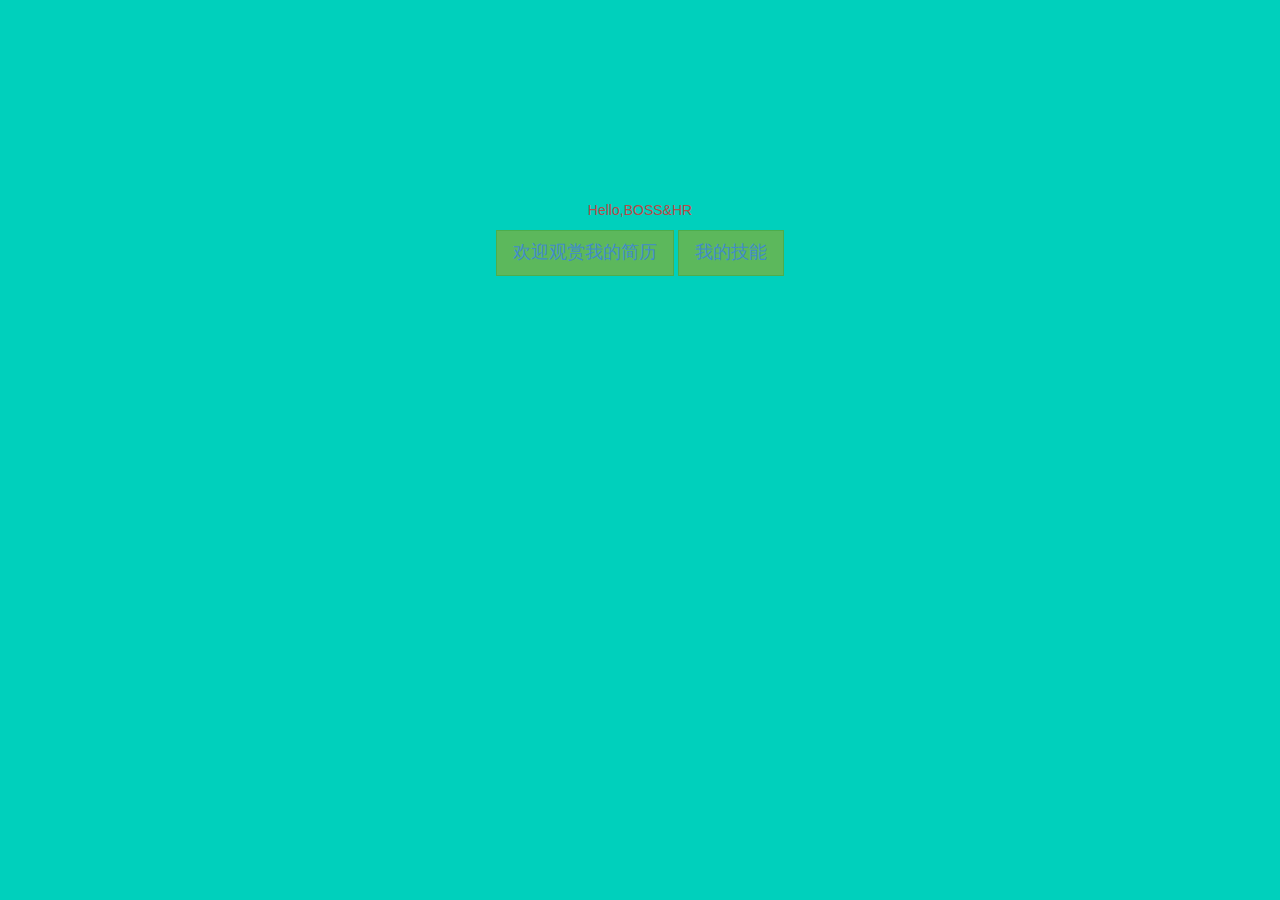
==== resume/app/index.html @ 3d68e616 "myResume" ====
<!doctype html>
<html ng-app="bookStoreApp">

<head>
    <meta charset="UTF-8">
    <title>BookStore</title>
    <link rel="stylesheet" href="framework/bootstrap-3.0.0/css/bootstrap.min.css">
    <link rel="stylesheet" href="framework/bootstrap-3.0.0/css/bootstrap.theme.min.css">
    <link rel="stylesheet" href="css/index.css">
    <script src="framework/1.3.0.14/angular.js"></script>
    <script src="framework/1.3.0.14/angular-route.js"></script>
    <script src="framework/1.3.0.14/angular-animate.js"></script>
    <script src="http://libs.baidu.com/jquery/2.0.0/jquery.min.js"></script>
    <script src="http://libs.baidu.com/bootstrap/3.0.3/js/bootstrap.min.js"></script>
    <script type="text/javascript" src="js/mySkill.js"></script>
    <script src="js/app.js"></script>
    <script src="js/controllers.js"></script>
    <script src="js/filters.js"></script>
    <script src="js/services.js"></script>
    <script src="js/directives.js"></script>

</head>

<body>
    <div class="page {{pageClass}}" ng-view>
    </div>
</body>

</html>
---- resume/app/css/index.css ----
.page {
    bottom:0;
    padding-top:200px;
    position:absolute;
    text-align:center;
    top:0;
    width:100%;
}
.page h1 {
    font-size:60px;
}
.page a {
    margin-top:50px;
}
.hello {
    background:#00D0BC;
    color:#FFFFFF;
}
.list{
    background:#E59400;
    color:#FFFFFF;
}
@keyframes rotateFall {
    0% {
        transform: rotateZ(0deg);
    }
    20% {
        transform: rotateZ(10deg);
        animation-timing-function: ease-out;
    }
    40% {
        transform: rotateZ(17deg);
    }
    60% {
        transform: rotateZ(16deg);
    }
    100% {
        transform: translateY(100%) rotateZ(17deg);
    }
}
@keyframes slideOutLeft {
    to {
        transform: translateX(-100%);
    }
}
@keyframes rotateOutNewspaper {
    to {
        transform: translateZ(-3000px) rotateZ(360deg);
        opacity: 0;
    }
}
@keyframes scaleUp {
    from {
        opacity: 0.3;
        -webkit-transform: scale(0.8);
    }
}
@keyframes slideInRight {
    from {
        transform:translateX(100%);
    }
    to {
        transform: translateX(0);
    }
}
@keyframes slideInUp {
    from {
        transform:translateY(100%);
    }
    to {
        transform: translateY(0);
    }
}
.ng-enter {
    z-index: 8888;
}
.ng-leave {
    z-index: 9999;
}
.hello.ng-enter {
    animation: scaleUp 0.5s both ease-in;
}
.hello.ng-leave {
    transform-origin: 0% 0%;
    animation: rotateFall 1s both ease-in;
}
.list.ng-enter {
    animation:slideInRight 0.5s both ease-in;
}
.list.ng-leave {
    animation:slideOutLeft 0.5s both ease-in;
}
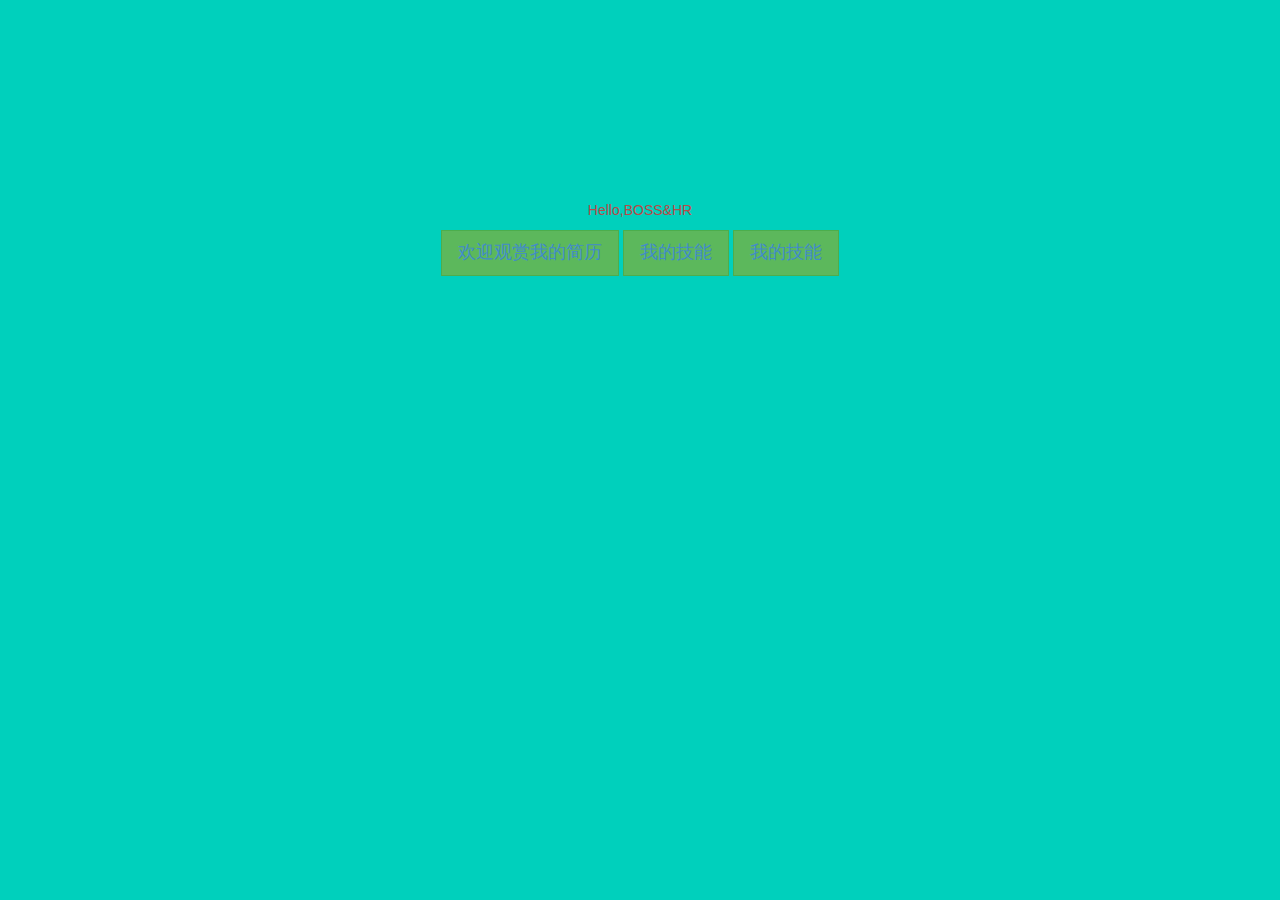
==== commit e8514f2d: "居中" ====
--- a/resume/app/index.html
+++ b/resume/app/index.html
@@ -1,6 +1,5 @@
 <!doctype html>
 <html ng-app="bookStoreApp">
-
 <head>
     <meta charset="UTF-8">
     <title>BookStore</title>
@@ -12,7 +11,6 @@
     <script src="framework/1.3.0.14/angular-animate.js"></script>
     <script src="http://libs.baidu.com/jquery/2.0.0/jquery.min.js"></script>
     <script src="http://libs.baidu.com/bootstrap/3.0.3/js/bootstrap.min.js"></script>
-    <script type="text/javascript" src="js/mySkill.js"></script>
     <script src="js/app.js"></script>
     <script src="js/controllers.js"></script>
     <script src="js/filters.js"></script>
